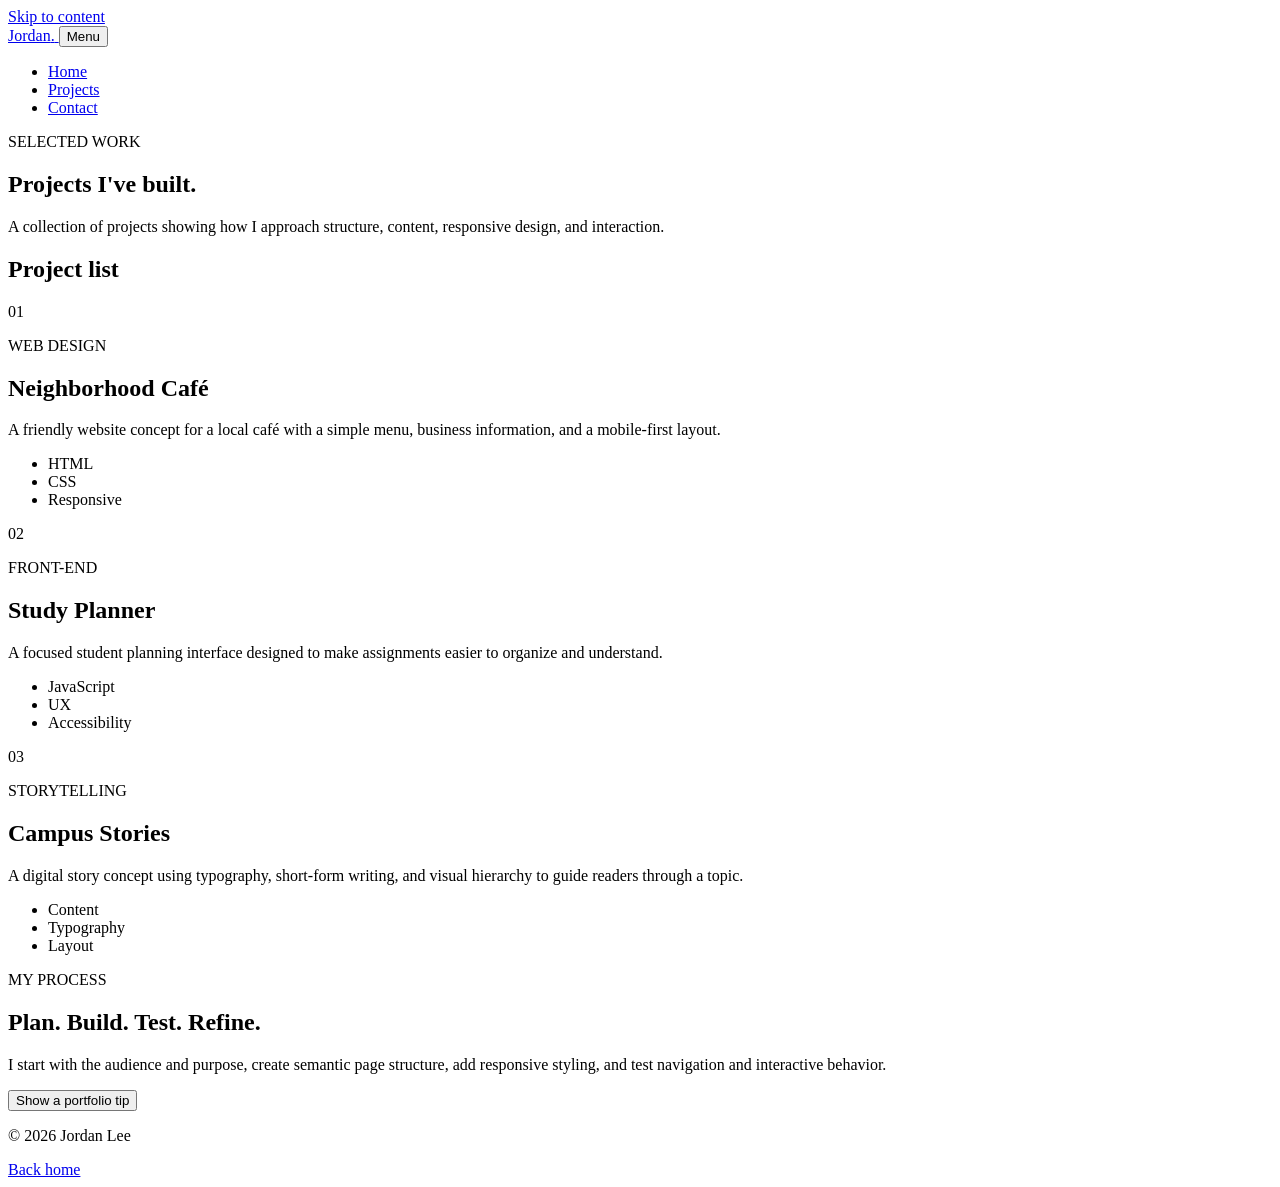
==== projects.html @ f775086e "Create projects.html" ====
<!DOCTYPE html>
<html lang="en">
<head>

    <meta charset="UTF-8">

    <meta name="viewport"
          content="width=device-width, initial-scale=1.0">

    <meta name="description"
          content="Jordan Lee's student web projects.">

    <title>Projects | Jordan Lee</title>

    <link rel="stylesheet" href="css/style.css">

    <script src="js/script.js" defer></script>

</head>

<body>

<a class="skip-link" href="#main">
    Skip to content
</a>


<header>

    <nav class="nav container" aria-label="Main navigation">

        <a class="logo" href="index.html">
            Jordan<span>.</span>
        </a>

        <button
            class="menu-button"
            type="button"
            aria-expanded="false"
            aria-controls="nav-menu">

            Menu

        </button>

        <ul id="nav-menu" class="nav-menu">

            <li>
                <a href="index.html">
                    Home
                </a>
            </li>

            <li>
                <a href="projects.html" aria-current="page">
                    Projects
                </a>
            </li>

            <li>
                <a href="index.html#contact">
                    Contact
                </a>
            </li>

        </ul>

    </nav>

</header>


<main id="main">


    <!-- PAGE INTRO -->
    <section class="page-title container">

        <p class="eyebrow">
            SELECTED WORK
        </p>

        <h1>
            Projects I've built.
        </h1>

        <p class="lead">
            A collection of projects showing how I approach
            structure, content, responsive design, and interaction.
        </p>

    </section>


    <!-- PROJECTS -->
    <section
        class="container project-grid"
        aria-labelledby="project-list-title">

        <h2
            id="project-list-title"
            class="sr-only">
            Project list
        </h2>


        <!-- PROJECT 1 -->
        <article class="project">

            <div class="project-number">
                01
            </div>

            <p class="tag">
                WEB DESIGN
            </p>

            <h2>
                Neighborhood Café
            </h2>

            <p>
                A friendly website concept for a local café
                with a simple menu, business information,
                and a mobile-first layout.
            </p>

            <ul class="chips">

                <li>HTML</li>
                <li>CSS</li>
                <li>Responsive</li>

            </ul>

        </article>


        <!-- PROJECT 2 -->
        <article class="project featured">

            <div class="project-number">
                02
            </div>

            <p class="tag">
                FRONT-END
            </p>

            <h2>
                Study Planner
            </h2>

            <p>
                A focused student planning interface designed
                to make assignments easier to organize and understand.
            </p>

            <ul class="chips">

                <li>JavaScript</li>
                <li>UX</li>
                <li>Accessibility</li>

            </ul>

        </article>


        <!-- PROJECT 3 -->
        <article class="project">

            <div class="project-number">
                03
            </div>

            <p class="tag">
                STORYTELLING
            </p>

            <h2>
                Campus Stories
            </h2>

            <p>
                A digital story concept using typography,
                short-form writing, and visual hierarchy
                to guide readers through a topic.
            </p>

            <ul class="chips">

                <li>Content</li>
                <li>Typography</li>
                <li>Layout</li>

            </ul>

        </article>

    </section>


    <!-- PROCESS -->
    <section class="band">

        <div class="container two-column">

            <div>

                <p class="eyebrow">
                    MY PROCESS
                </p>

                <h2>
                    Plan. Build. Test. Refine.
                </h2>

            </div>

            <div>

                <p>
                    I start with the audience and purpose,
                    create semantic page structure, add
                    responsive styling, and test navigation
                    and interactive behavior.
                </p>

                <button
                    class="button secondary"
                    id="tip-button"
                    type="button">

                    Show a portfolio tip

                </button>

                <p
                    id="tip-message"
                    class="message"
                    role="status"
                    aria-live="polite">
                </p>

            </div>

        </div>

    </section>

</main>


<footer>

    <div class="container footer-inner">

        <p>
            © 2026 Jordan Lee
        </p>

        <a href="index.html">
            Back home
        </a>

    </div>

</footer>

</body>
</html>
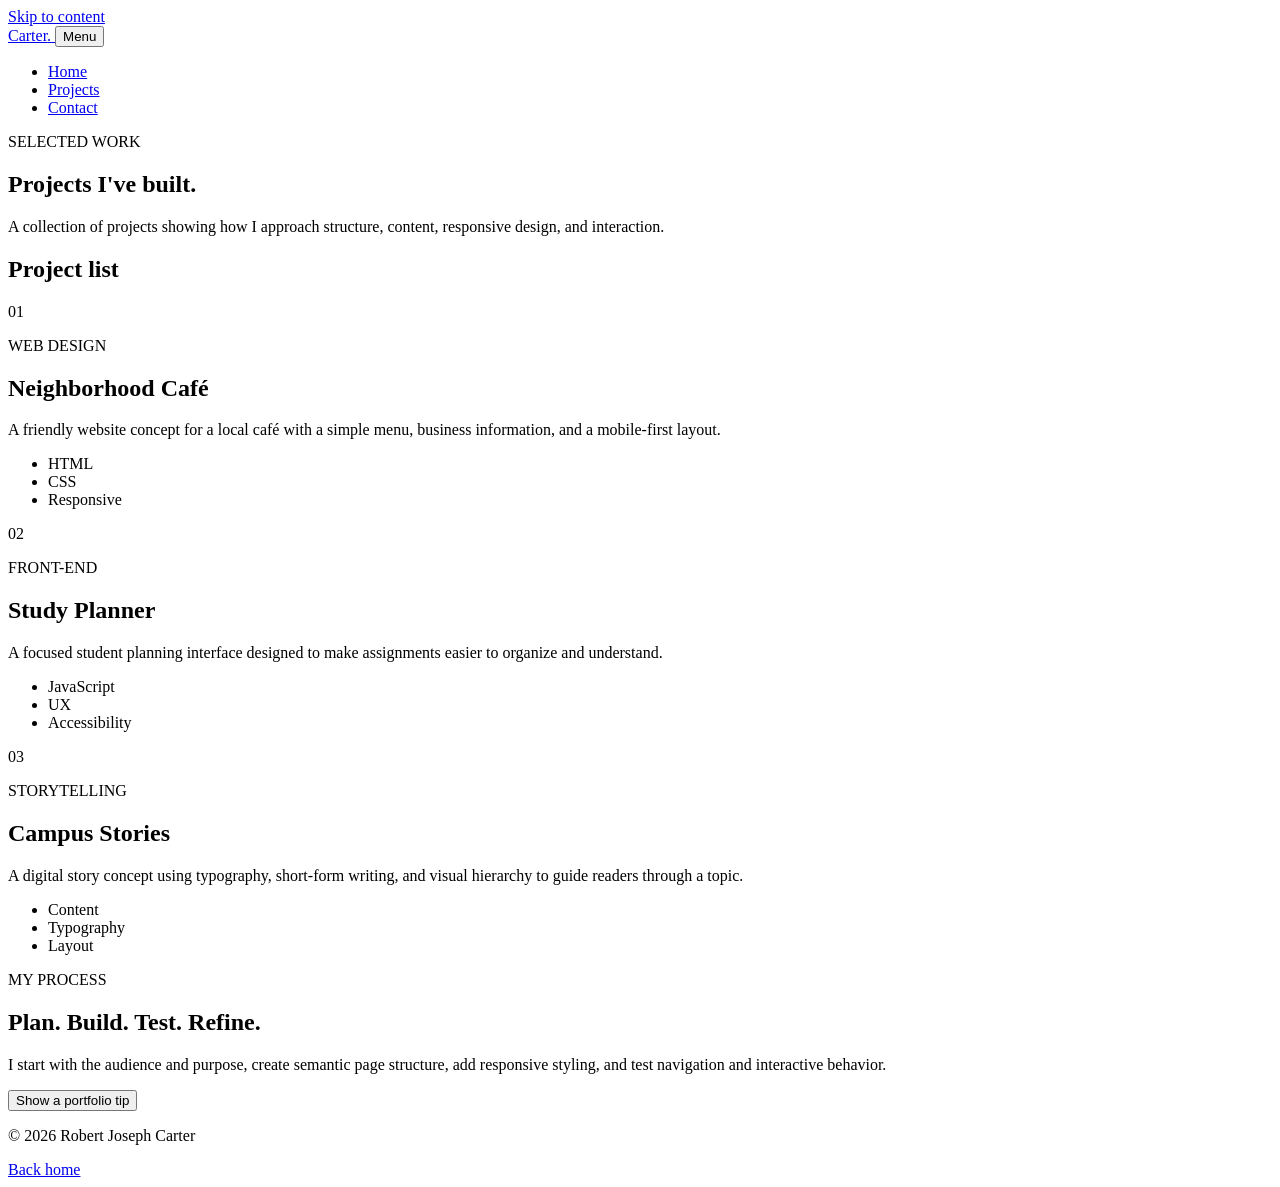
==== commit 18f0b641: "Update projects.html" ====
--- a/projects.html
+++ b/projects.html
@@ -8,9 +8,10 @@
           content="width=device-width, initial-scale=1.0">
 
     <meta name="description"
-          content="Jordan Lee's student web projects.">
-
-    <title>Projects | Jordan Lee</title>
+          content="Robert Joseph Carters
+        student web projects.">
+
+    <title>Projects | Robert Joseph Carter</title>
 
     <link rel="stylesheet" href="css/style.css">
 
@@ -30,7 +31,7 @@
     <nav class="nav container" aria-label="Main navigation">
 
         <a class="logo" href="index.html">
-            Jordan<span>.</span>
+            Carter<span>.</span>
         </a>
 
         <button
@@ -257,7 +258,7 @@
     <div class="container footer-inner">
 
         <p>
-            © 2026 Jordan Lee
+            © 2026 Robert Joseph Carter
         </p>
 
         <a href="index.html">
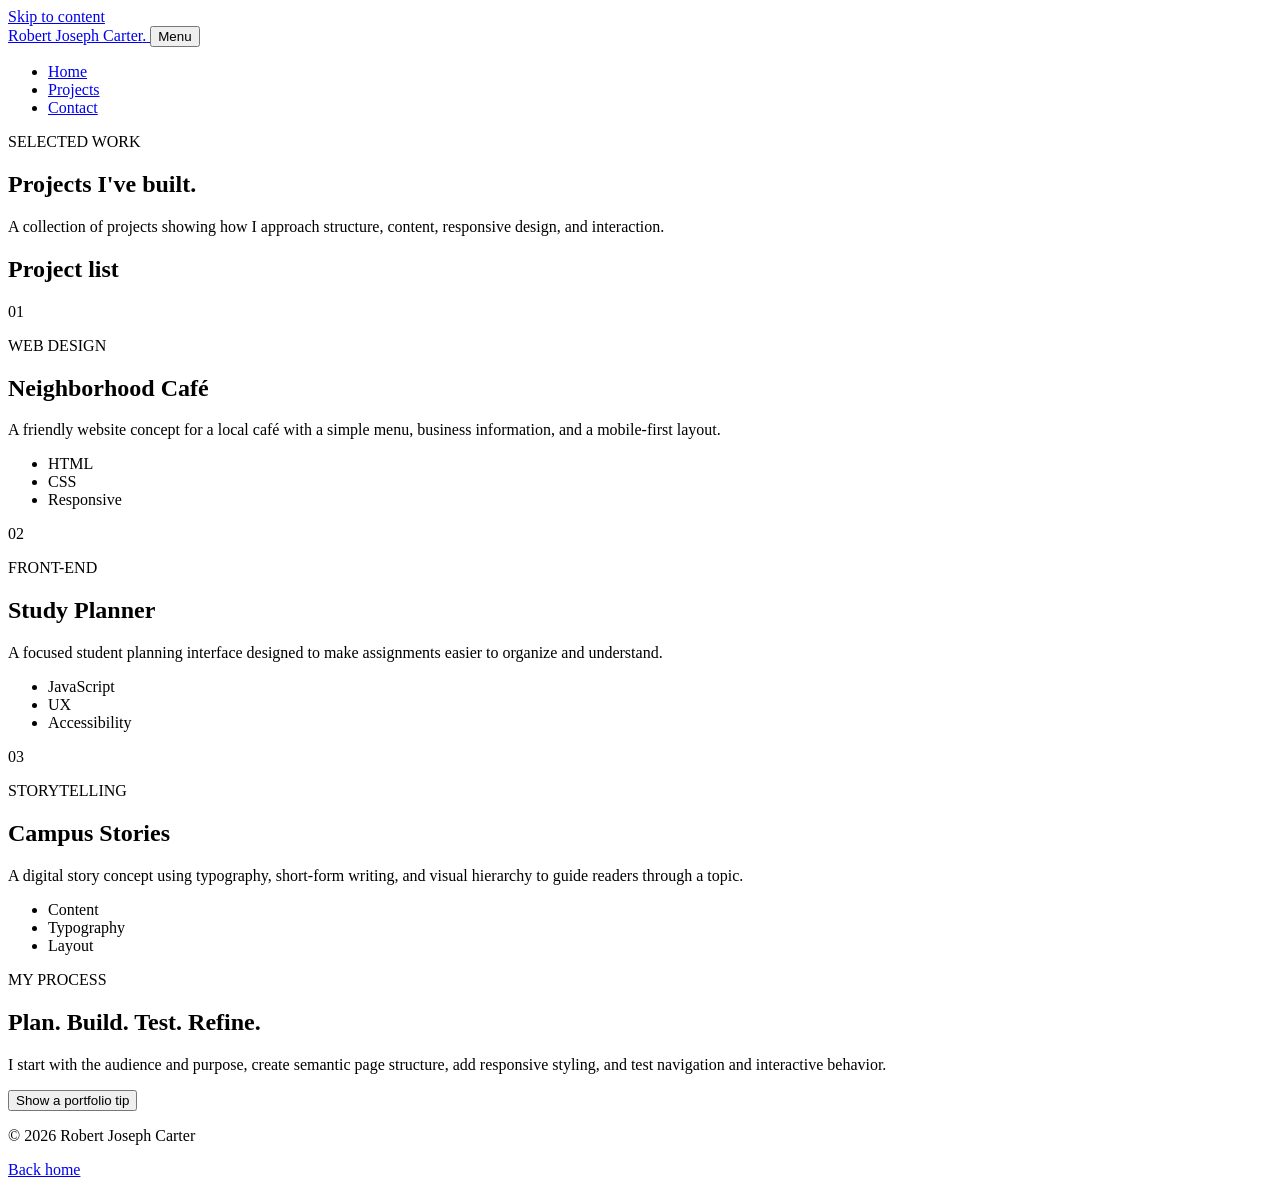
==== commit 7a8a1636: "Update projects.html" ====
--- a/projects.html
+++ b/projects.html
@@ -1,5 +1,6 @@
 <!DOCTYPE html>
 <html lang="en">
+
 <head>
 
     <meta charset="UTF-8">
@@ -8,8 +9,7 @@
           content="width=device-width, initial-scale=1.0">
 
     <meta name="description"
-          content="Robert Joseph Carters
-        student web projects.">
+          content="Robert Joseph Carter's student web projects.">
 
     <title>Projects | Robert Joseph Carter</title>
 
@@ -28,10 +28,12 @@
 
 <header>
 
-    <nav class="nav container" aria-label="Main navigation">
+    <nav
+        class="nav container"
+        aria-label="Main navigation">
 
         <a class="logo" href="index.html">
-            Carter<span>.</span>
+            Robert Joseph Carter<span>.</span>
         </a>
 
         <button
@@ -53,8 +55,12 @@
             </li>
 
             <li>
-                <a href="projects.html" aria-current="page">
+                <a
+                    href="projects.html"
+                    aria-current="page">
+
                     Projects
+
                 </a>
             </li>
 
@@ -75,6 +81,7 @@
 
 
     <!-- PAGE INTRO -->
+
     <section class="page-title container">
 
         <p class="eyebrow">
@@ -87,13 +94,15 @@
 
         <p class="lead">
             A collection of projects showing how I approach
-            structure, content, responsive design, and interaction.
+            structure, content, responsive design,
+            and interaction.
         </p>
 
     </section>
 
 
     <!-- PROJECTS -->
+
     <section
         class="container project-grid"
         aria-labelledby="project-list-title">
@@ -101,11 +110,14 @@
         <h2
             id="project-list-title"
             class="sr-only">
+
             Project list
+
         </h2>
 
 
         <!-- PROJECT 1 -->
+
         <article class="project">
 
             <div class="project-number">
@@ -129,7 +141,9 @@
             <ul class="chips">
 
                 <li>HTML</li>
+
                 <li>CSS</li>
+
                 <li>Responsive</li>
 
             </ul>
@@ -138,6 +152,7 @@
 
 
         <!-- PROJECT 2 -->
+
         <article class="project featured">
 
             <div class="project-number">
@@ -154,13 +169,16 @@
 
             <p>
                 A focused student planning interface designed
-                to make assignments easier to organize and understand.
+                to make assignments easier to organize
+                and understand.
             </p>
 
             <ul class="chips">
 
                 <li>JavaScript</li>
+
                 <li>UX</li>
+
                 <li>Accessibility</li>
 
             </ul>
@@ -169,6 +187,7 @@
 
 
         <!-- PROJECT 3 -->
+
         <article class="project">
 
             <div class="project-number">
@@ -192,7 +211,9 @@
             <ul class="chips">
 
                 <li>Content</li>
+
                 <li>Typography</li>
+
                 <li>Layout</li>
 
             </ul>
@@ -202,7 +223,8 @@
     </section>
 
 
-    <!-- PROCESS -->
+    <!-- PROCESS SECTION -->
+
     <section class="band">
 
         <div class="container two-column">
@@ -223,9 +245,9 @@
 
                 <p>
                     I start with the audience and purpose,
-                    create semantic page structure, add
-                    responsive styling, and test navigation
-                    and interactive behavior.
+                    create semantic page structure,
+                    add responsive styling, and test
+                    navigation and interactive behavior.
                 </p>
 
                 <button
